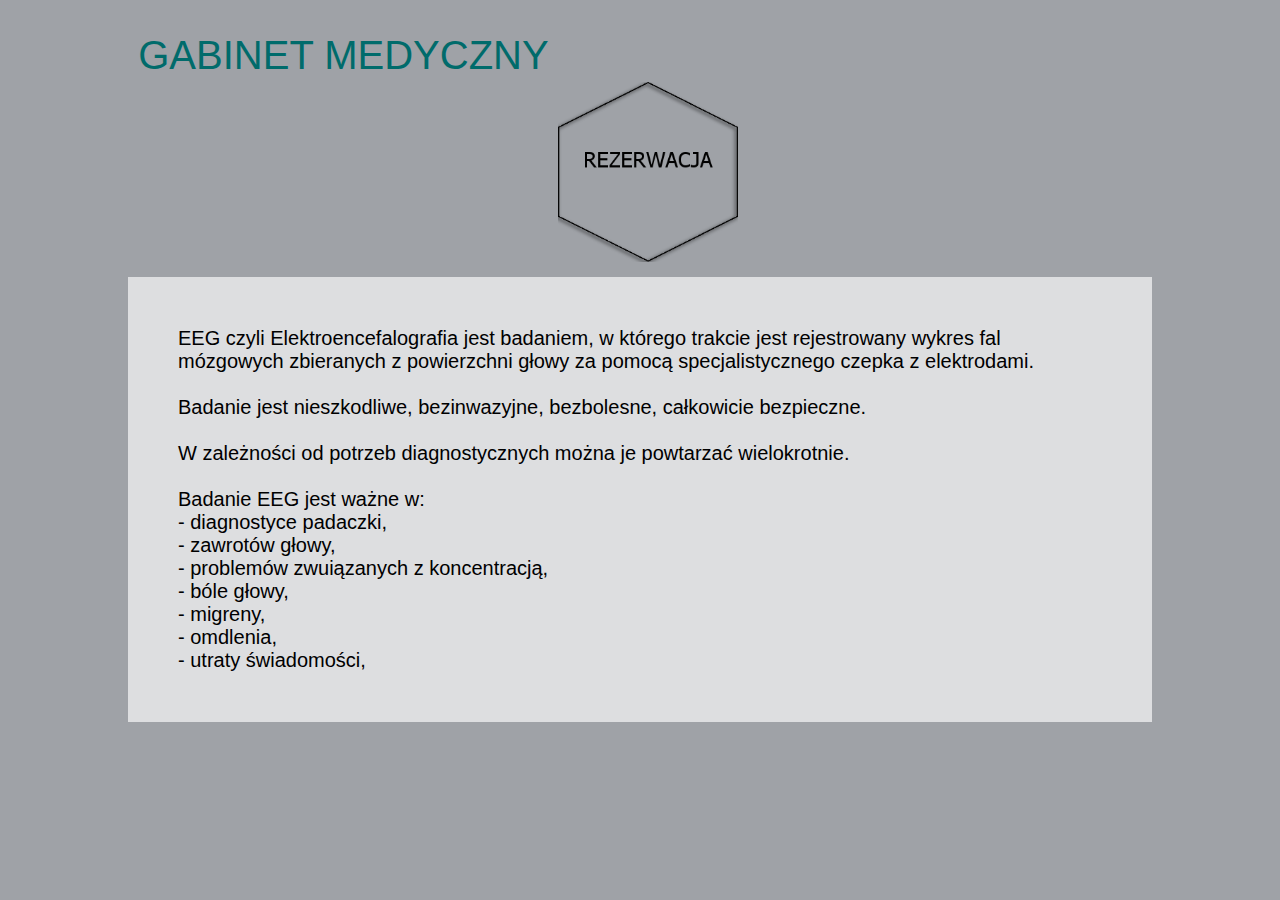
==== badania.html @ dcb0b49a "sec" ====
<!DOCTYPE html>
<html lang="pl">
<head>
    <meta charset="UTF-8">
    <meta http-equiv="X-UA-Compatible" content="IE=edge">
    <meta name="viewport" content="width=device-width, initial-scale=1.0">
    <title>Document</title>
    <link rel="stylesheet" href="styles.css">
    <script src="https://ajax.googleapis.com/ajax/libs/jquery/3.5.1/jquery.min.js"></script>
    <script>
        $(document).ready(function(){$('a, img').attr('draggable', 'false');});
        </script>
</head>
<body>
    <div class="main">
        <div class="header">
            <div class="headertext">GABINET MEDYCZNY</div>
        </div>
        <div class="kon">
            <center>
                <img width="180" src="pictures\Bez nullllllllnazwy255.png" alt="">
                <a href="index.html"><img id="imgg" width="180" src="pictures\witamy.png" alt=""></a>
                <a href="oferta.html"><img id="imgg" width="180" src="pictures\oferta.png" alt=""></a>
                <a href="badania.html"><img width="180" src="pictures\badaniab.png" alt=""></a>
                <a href="rezerwacja.html"><img id="imgg" width="180" src="pictures\rezerwacja.png" alt=""></a>
                <a href="kontakt.html"><img id="imgg" width="180" src="pictures\kontakt.png" alt=""></a>
            </center>
            </div>
            <div class="textt" style="padding: 50px;">
                EEG czyli Elektroencefalografia jest badaniem, w którego trakcie jest rejestrowany wykres fal mózgowych zbieranych z powierzchni głowy za pomocą specjalistycznego czepka z elektrodami.<br><br>
Badanie jest nieszkodliwe, bezinwazyjne, bezbolesne, całkowicie bezpieczne.<br> <br>W zależności od potrzeb diagnostycznych można je powtarzać wielokrotnie.<br>
<br>
Badanie EEG jest ważne w:<br>
  - diagnostyce padaczki,<br>
  - zawrotów głowy,<br>
  - problemów zwuiązanych z koncentracją,<br>
  - bóle głowy, <br>
  - migreny, <br>
  - omdlenia,<br>
  - utraty świadomości, <br>
                </div>
            </div>
        </div>
</body>
</html>
---- styles.css ----
body{
    margin:0;
    padding:0;
    background: url("PICTURES/doctor-6676747_960_720.webp") no-repeat;
    font-family: Arial, Helvetica, sans-serif;
    background-size: 100%;
    font-size: 20px;
    color: black;
    text-decoration: none;
    background-color: #9fa2a7;

}
* {
    padding: 0px;
    margin: 0px;

}
a {
    color: black;
}
table,th {
    border-color: black;
    height: 4%;
}
td {
    padding: 5px;
    text-align: center;
}
.main {
    width: 80%;
    margin-left: 10%;
    margin-right: 10%;
    height: 100vh;
}
.header {
    width: 100%;
    height: 8%;
    padding-bottom: 1%;
    position: relative;
    color: rgb(0, 107, 107);
  }
.headertext {
    position: absolute;
    bottom: 5%;
    left: 1%;
    font-family: Tahoma, Arial, Helvetica, sans-serif;
    font-size: 30pt;
}
.update {
    position: relative;
    height: 110px;
}

.tspace {
    width: 100%;
    height: 100%;
    z-index: 1;
    opacity: 1;
    transition: 0.3s;
    font-family: Tahoma, Arial, Helvetica, sans-serif;
}
.tspace:hover {
    opacity: 0.5;
}
img{
    max-width: 100%; 
    transition: transform .2s;
    width:10;
}
img:hover{
    transform: scale(1.1);
}
#imgg:hover{
    filter: invert(100%);
}
.bar {
    background-color: #9fa2a7;
    height: 2px;
}
.kon{
    background: url("pictures/linia.png");
    background-size: 100% 100%;
}
.textt {
    color: black;

    text-decoration-color: aqua;
    background: rgba(255, 255, 255, 0.65);
    margin-top: 10px;
}
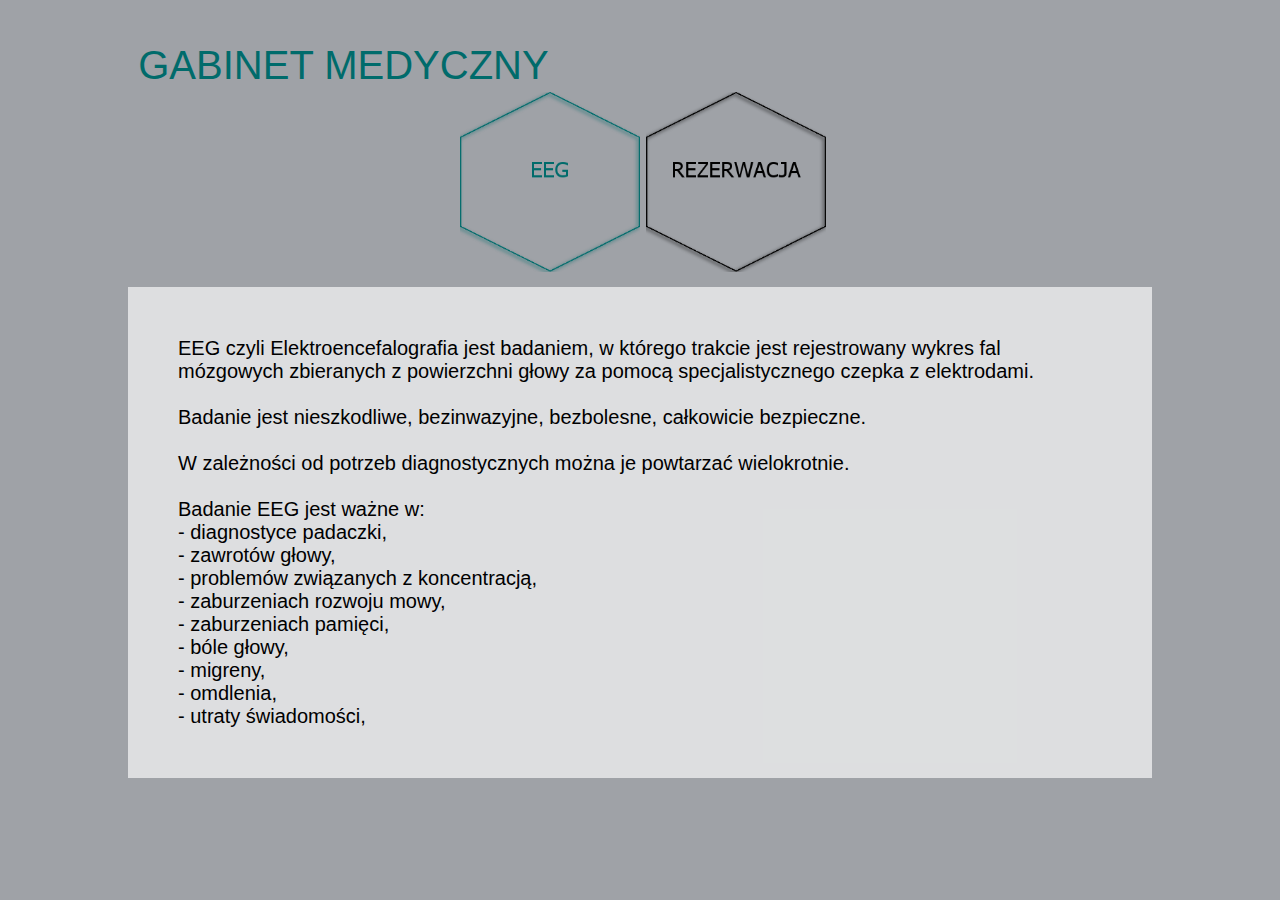
==== commit 24d0e8cc: "eh" ====
--- a/badania.html
+++ b/badania.html
@@ -4,7 +4,7 @@
     <meta charset="UTF-8">
     <meta http-equiv="X-UA-Compatible" content="IE=edge">
     <meta name="viewport" content="width=device-width, initial-scale=1.0">
-    <title>Document</title>
+    <title>GABINET MEDYCZNY</title>
     <link rel="stylesheet" href="styles.css">
     <script src="https://ajax.googleapis.com/ajax/libs/jquery/3.5.1/jquery.min.js"></script>
     <script>
@@ -18,7 +18,7 @@
         </div>
         <div class="kon">
             <center>
-                <img width="180" src="pictures\Bez nullllllllnazwy255.png" alt="">
+                <div id="null"></div>
                 <a href="index.html"><img id="imgg" width="180" src="pictures\witamy.png" alt=""></a>
                 <a href="oferta.html"><img id="imgg" width="180" src="pictures\oferta.png" alt=""></a>
                 <a href="badania.html"><img width="180" src="pictures\badaniab.png" alt=""></a>
@@ -33,7 +33,9 @@
 Badanie EEG jest ważne w:<br>
   - diagnostyce padaczki,<br>
   - zawrotów głowy,<br>
-  - problemów zwuiązanych z koncentracją,<br>
+  - problemów związanych z koncentracją,<br>
+  - zaburzeniach rozwoju mowy,<br>
+  - zaburzeniach pamięci,<br>
   - bóle głowy, <br>
   - migreny, <br>
   - omdlenia,<br>
--- a/styles.css
+++ b/styles.css
@@ -13,7 +13,22 @@
 * {
     padding: 0px;
     margin: 0px;
-
+}
+@media only screen and (max-width: 1386px) {
+    #null {
+        display: none;
+    }
+}
+@media only screen and (min-width: 1387px) {
+    #null {
+        display: inline-block;
+    }
+}
+#null{
+    width: 180px;
+    height: 180px;
+    background: transparent;
+    /*border: 1px solid black;/**/
 }
 a {
     color: black;
@@ -21,10 +36,12 @@
 table,th {
     border-color: black;
     height: 4%;
+    /*border: 1px solid;/**/
 }
 td {
     padding: 5px;
     text-align: center;
+    /*border: 1px solid;/**/
 }
 .main {
     width: 80%;
@@ -37,7 +54,7 @@
     height: 8%;
     padding-bottom: 1%;
     position: relative;
-    color: rgb(0, 107, 107);
+    color: rgb(0, 107, 107);    padding-top: 10px;
   }
 .headertext {
     position: absolute;
@@ -87,4 +104,64 @@
     text-decoration-color: aqua;
     background: rgba(255, 255, 255, 0.65);
     margin-top: 10px;
+}
+input[type=text],input[type=tel],input[type=email],input[type=date],textarea {
+    width: 100%;
+    padding: 12px 20px;
+    border: 1px solid rgb(170, 170, 170);
+    border-radius: 4px;
+    box-sizing: border-box;
+    font-size: 16px;
+}
+#date{
+    border: 0px;
+    background-color: transparent;
+    font-size: 20px;
+}
+label[for=Imie],label[for=telefon],label[for=email] {
+    float: left;
+    margin-left: 5px;
+}
+label{
+    font-size: 12px;
+}
+.dat{
+    font-size: 20px;
+}
+input[type=submit] {
+    width: 100%;
+    background-color: #4CAF50;
+    color: white;
+    padding: 14px 20px;
+    margin: 8px 0;
+    border: none;
+    border-radius: 4px;
+    cursor: pointer;
+}
+  
+input[type=submit]:hover {
+    background-color: #45a049;
+}
+.req{
+    color: #e04562;
+}
+.count{
+    font-size: 14px;
+    float: right;
+}
+input[type="date"]:disabled,.disabled {
+    color: grey;
+}
+#wrap{
+    width: 100%;
+    overflow: hidden;
+    display:inline-block;
+    text-align: center;
+}
+#pierwszy{
+    float: left;
+}
+#drugi{
+    text-align: center;
+    display: inline-block;
 }